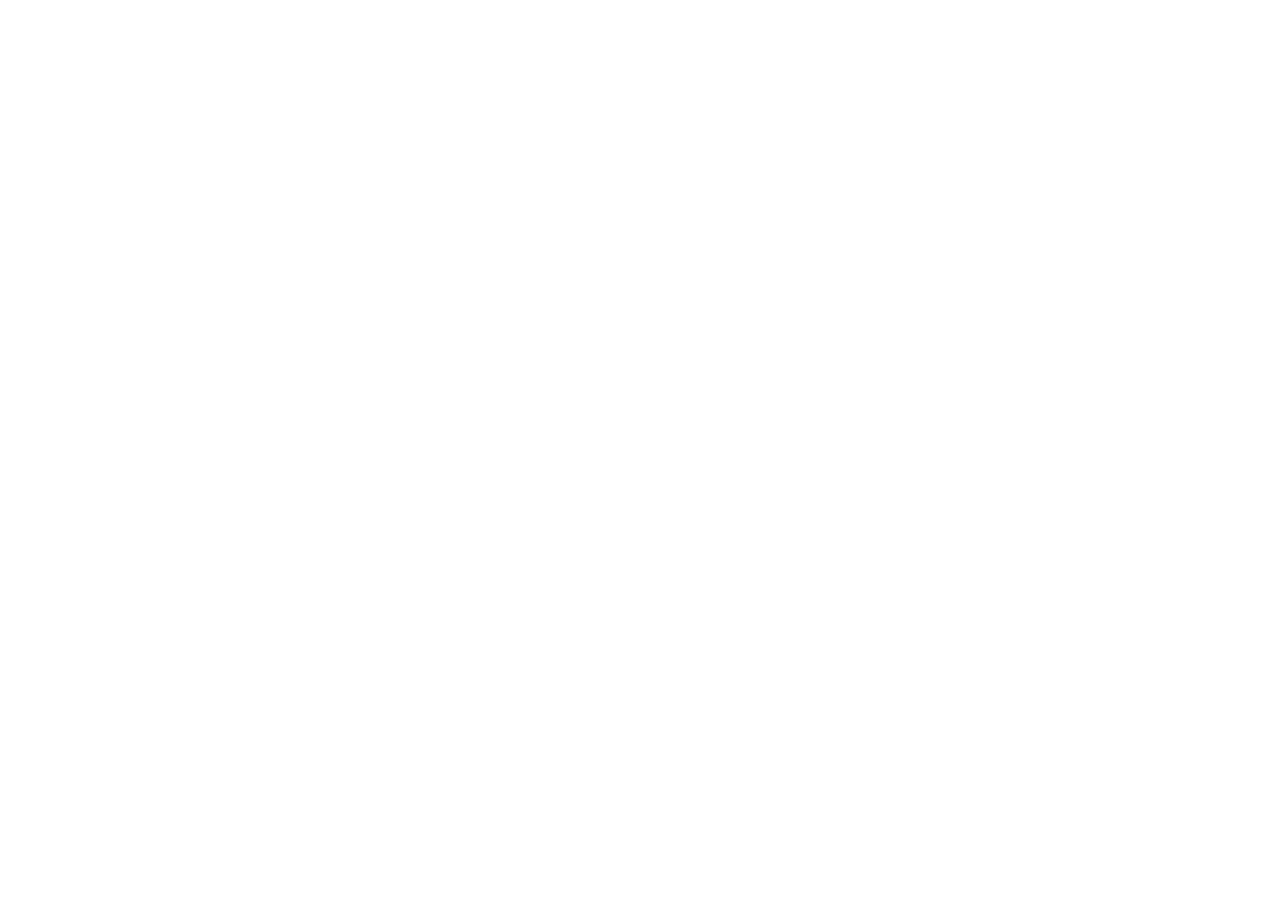
==== students/Bendik/index.html @ 72f6e4d9 "folders2" ====
<!DOCTYPE html>
<html lang="en">
<head>
    <meta charset="UTF-8">
    <meta name="viewport" content="width=device-width, initial-scale=1.0">
    <title>Document</title>
</head>
<body>
    
</body>
</html>
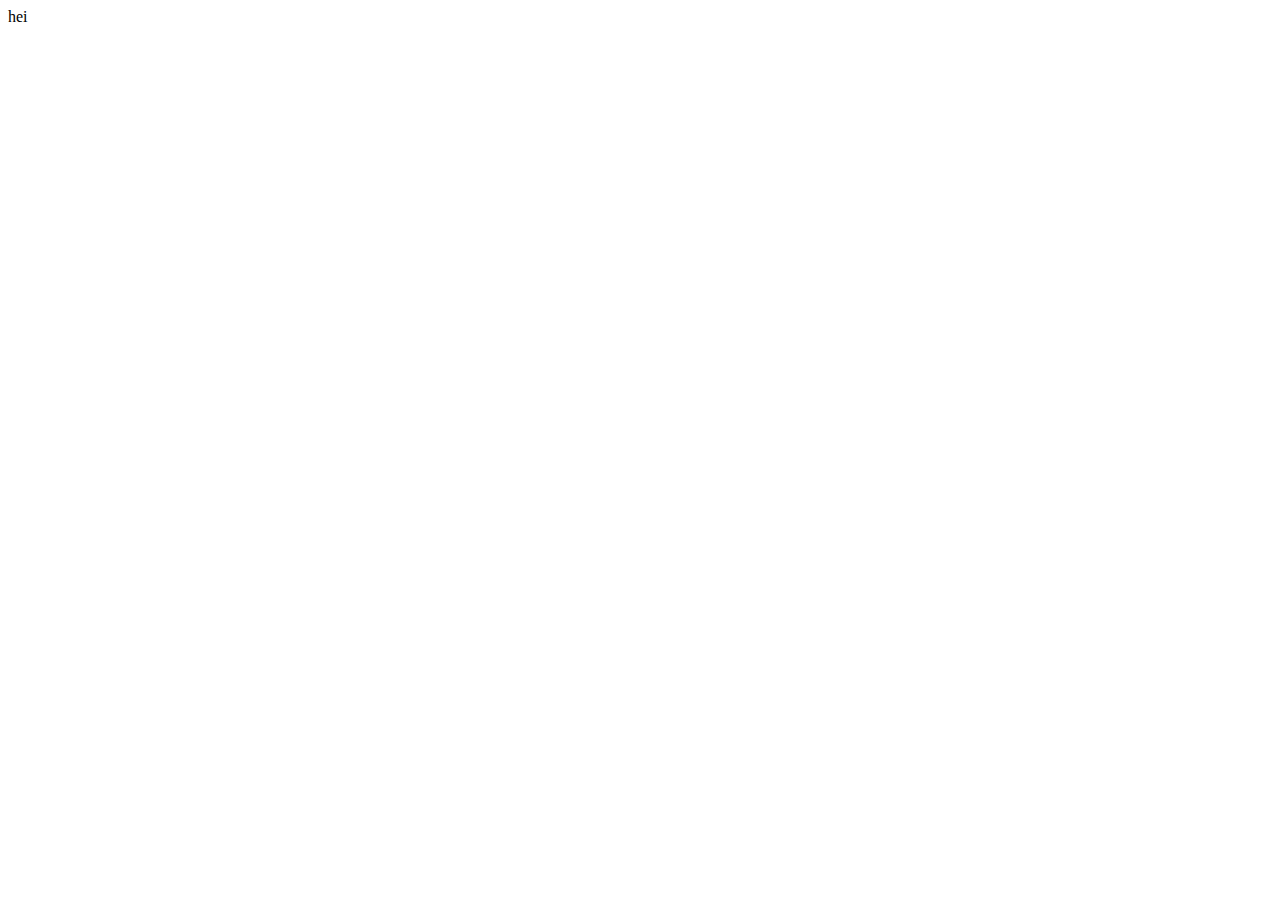
==== commit 770d0e8d: "Update index.html" ====
--- a/students/Bendik/index.html
+++ b/students/Bendik/index.html
@@ -6,6 +6,6 @@
     <title>Document</title>
 </head>
 <body>
-    
+    hei
 </body>
-</html>+</html>
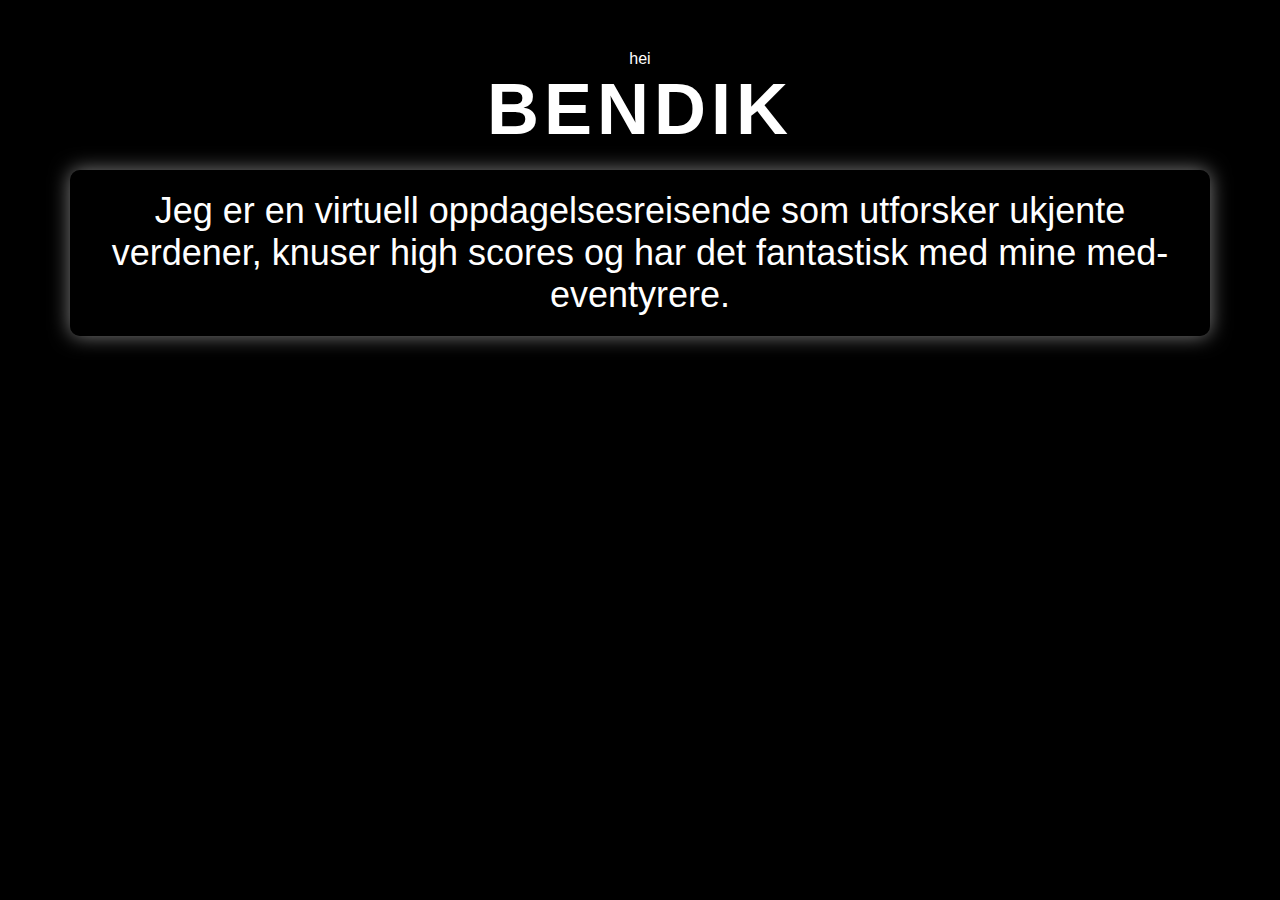
==== commit efd57678: "nettside bendik" ====
--- a/students/Bendik/index.html
+++ b/students/Bendik/index.html
@@ -9,3 +9,38 @@
     hei
 </body>
 </html>
+
+<!DOCTYPE html>
+<html>
+<head>
+    <title>Bendik's Kule Side</title>
+    <style>
+        body {
+            background-color: black;
+            color: white;
+            font-family: 'Orbitron', sans-serif;
+            text-align: center;
+            padding: 50px;
+            margin: 0;
+        }
+        h1 {
+            font-size: 72px;
+            text-transform: uppercase;
+            letter-spacing: 5px;
+            margin: 0;
+        }
+        p {
+            font-size: 36px;
+            background-color: rgba(0, 0, 0, 0.5);
+            padding: 20px;
+            border-radius: 10px;
+            box-shadow: 0 0 20px rgba(255, 255, 255, 0.5);
+            margin: 20px;
+        }
+    </style>
+</head>
+<body>
+    <h1>Bendik</h1>
+    <p>Jeg er en virtuell oppdagelsesreisende som utforsker ukjente verdener, knuser high scores og har det fantastisk med mine med-eventyrere.</p>
+</body>
+</html>
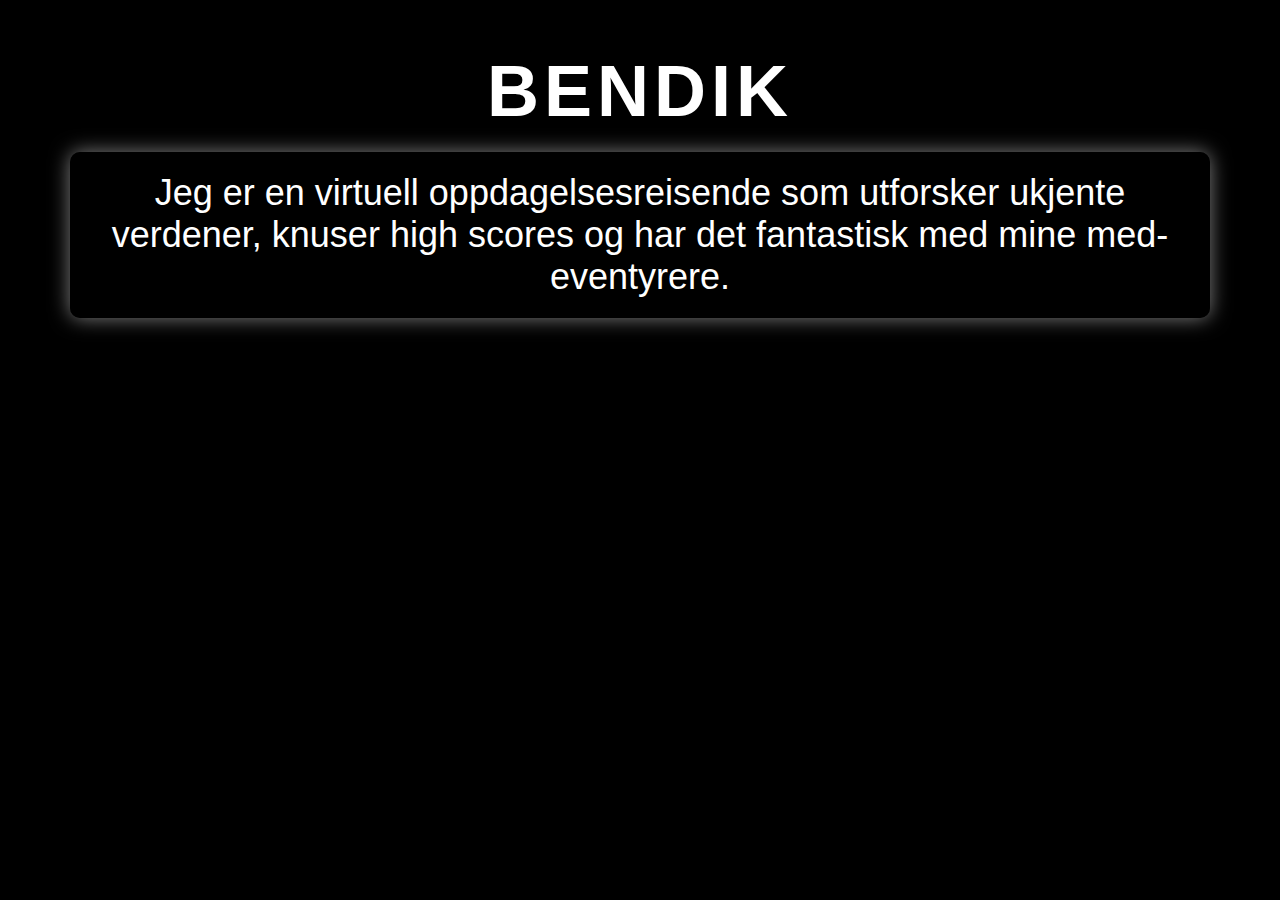
==== commit 7516f361: "fjernet hei" ====
--- a/students/Bendik/index.html
+++ b/students/Bendik/index.html
@@ -6,7 +6,7 @@
     <title>Document</title>
 </head>
 <body>
-    hei
+    
 </body>
 </html>
 
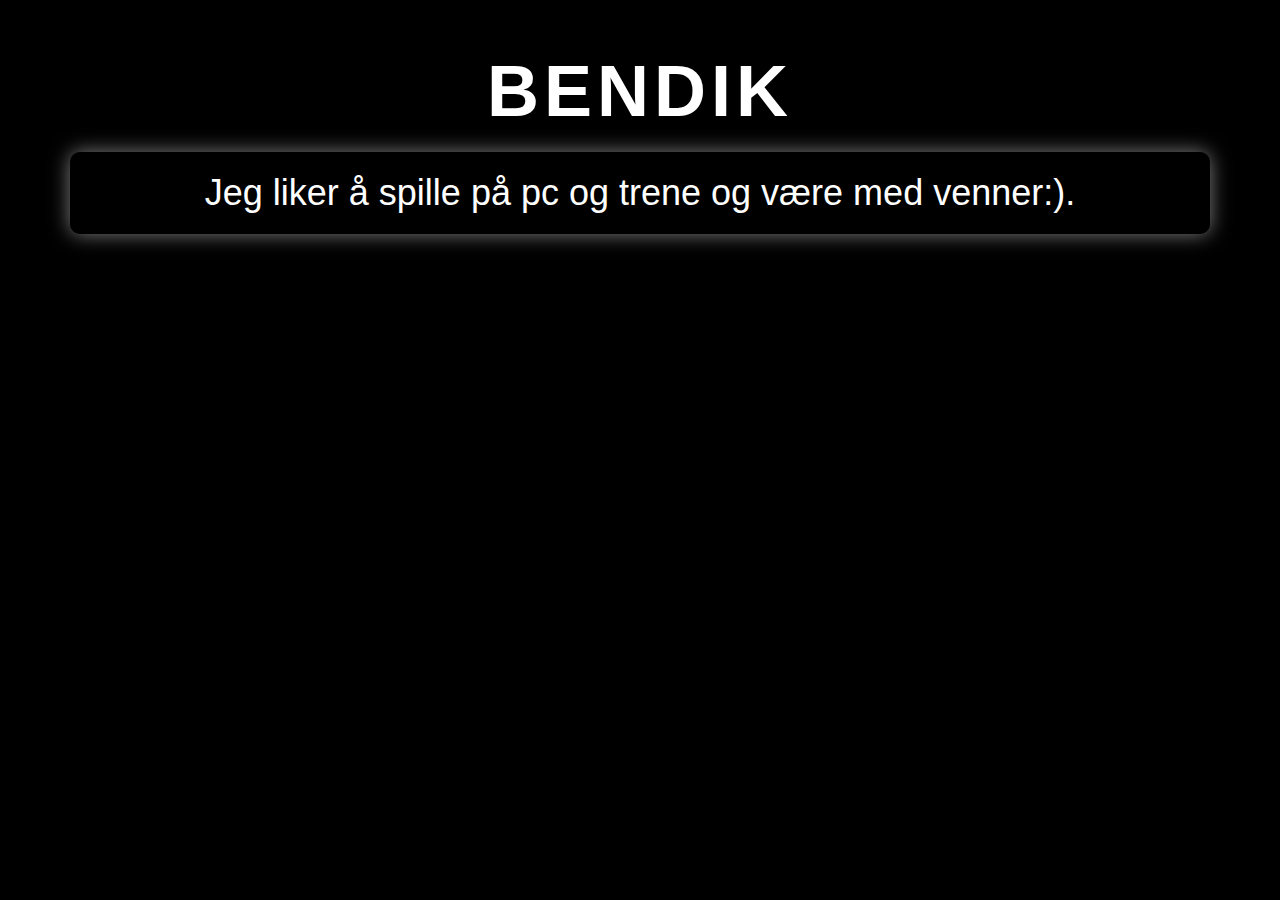
==== commit c9809e08: "tekst" ====
--- a/students/Bendik/index.html
+++ b/students/Bendik/index.html
@@ -41,6 +41,6 @@
 </head>
 <body>
     <h1>Bendik</h1>
-    <p>Jeg er en virtuell oppdagelsesreisende som utforsker ukjente verdener, knuser high scores og har det fantastisk med mine med-eventyrere.</p>
+    <p>Jeg liker å spille på pc og trene og være med venner:).</p>
 </body>
 </html>
